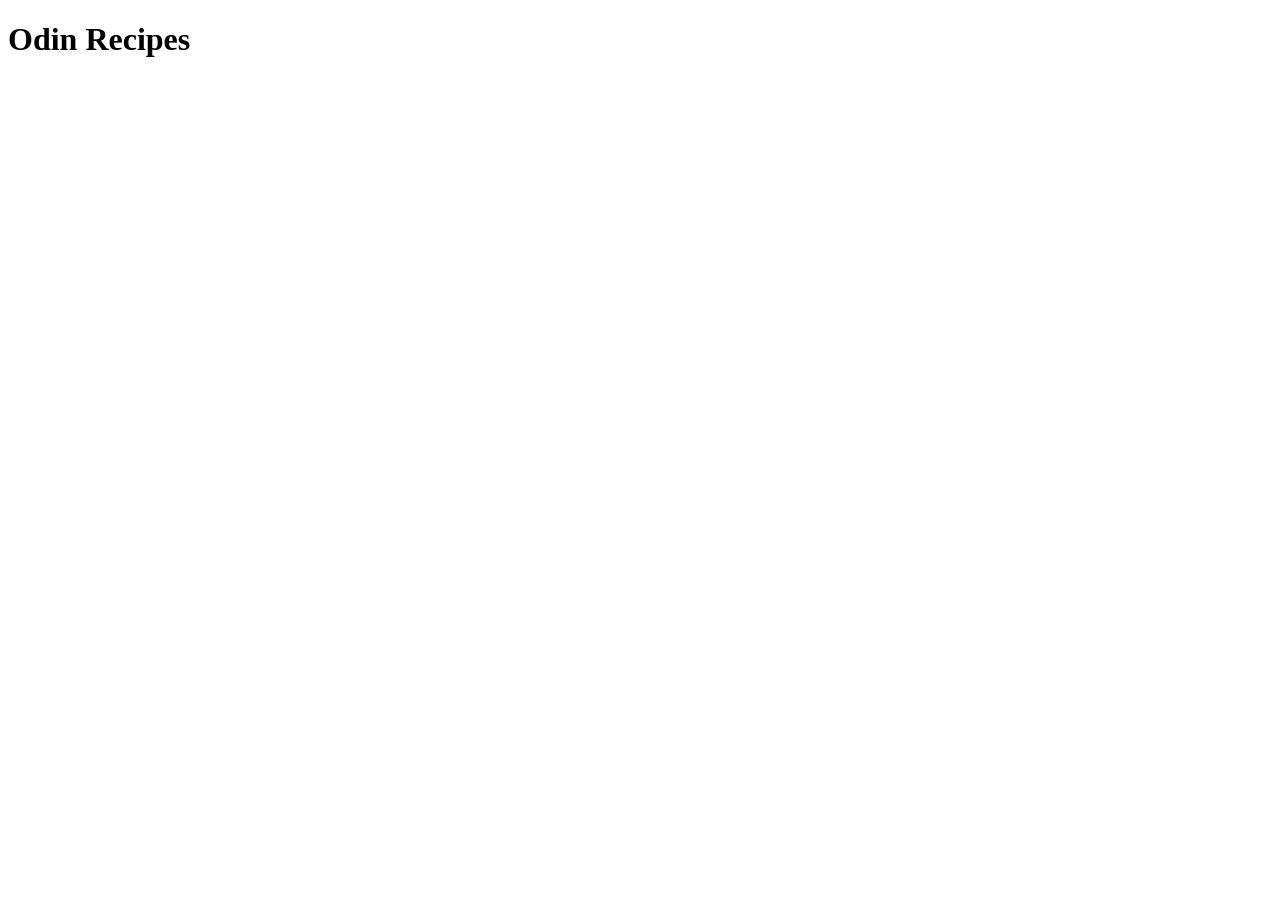
==== index.html @ 8f94f5f2 "Add README and index.html boilerplate Set up initial project structure for project. Includes initial" ====
<!DOCTYPE html>
<html lang="en">
<head>
    <meta charset="UTF-8">
    <meta name="viewport" content="width=device-width, initial-scale=1.0">
    <title>Odin Recipes</title>
</head>
<body>
    <h1>Odin Recipes</h1>
</body>
</html>
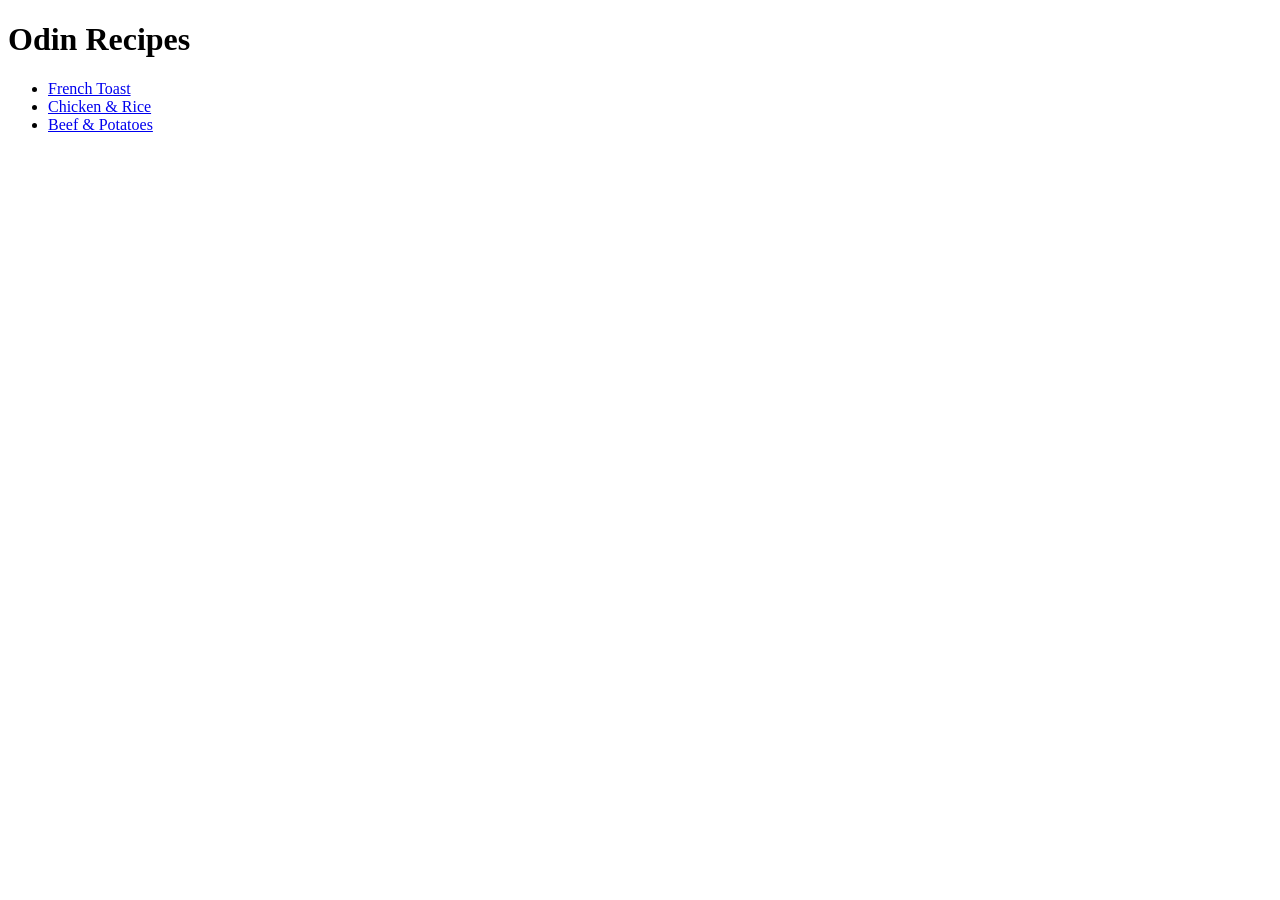
==== commit 64c3e9eb: "Fix links and add missing content to recipes Fixed navigation links across recipe pages. Added conte" ====
--- a/index.html
+++ b/index.html
@@ -7,5 +7,11 @@
 </head>
 <body>
     <h1>Odin Recipes</h1>
+    <ul>
+        <li><a href="recipes/french-toast.html" >French Toast</a></li>
+        <li><a href="recipes/chicken-rice.html">Chicken & Rice</a></li>
+        <li><a href="recipes/beef-potatoes.html">Beef & Potatoes</a></li>
+    </ul>
+    
 </body>
 </html>
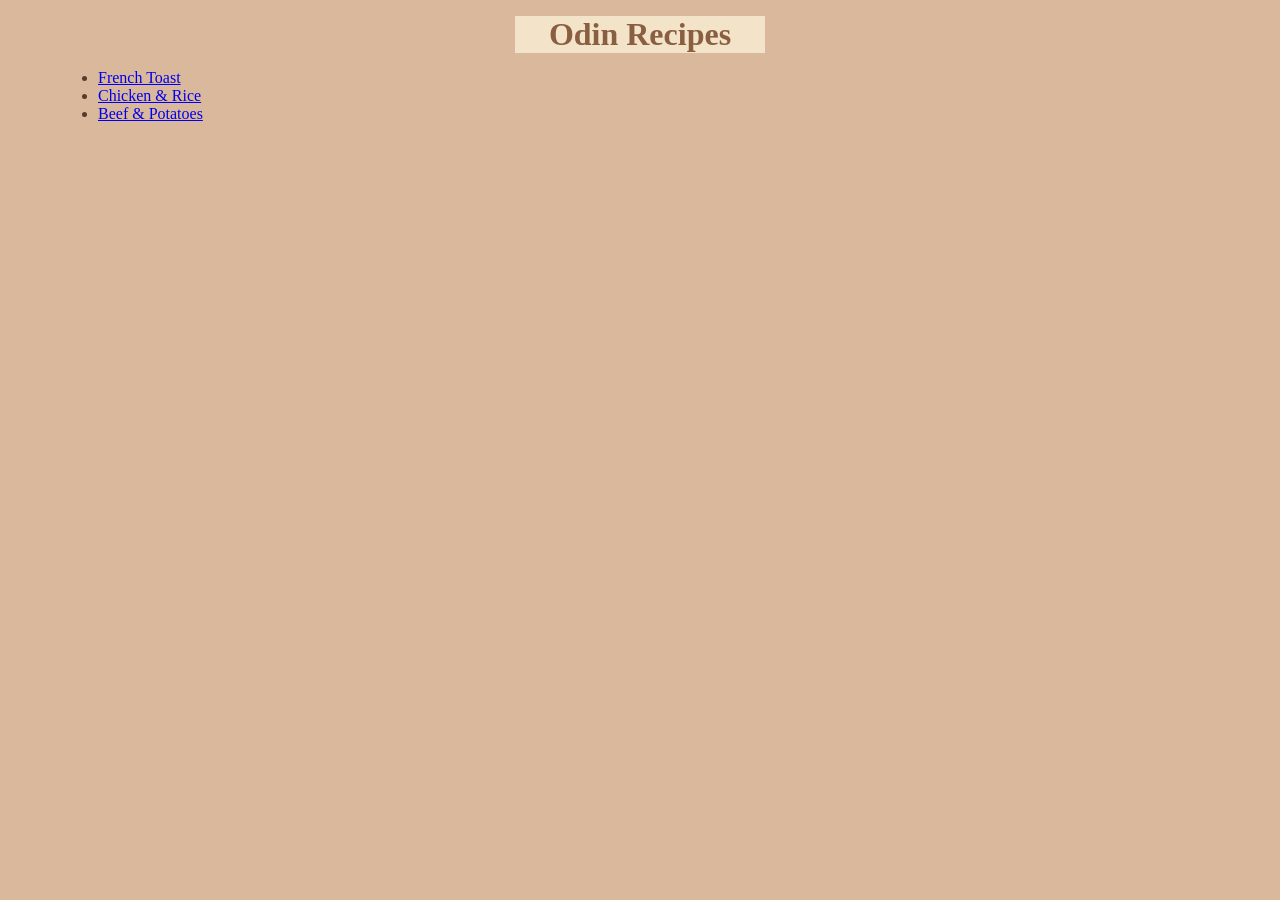
==== commit e1dacd89: "Add CSS properties and initial design Added colors, margins, padding, and font to all." ====
--- a/index.html
+++ b/index.html
@@ -4,14 +4,16 @@
     <meta charset="UTF-8">
     <meta name="viewport" content="width=device-width, initial-scale=1.0">
     <title>Odin Recipes</title>
+    <link rel="stylesheet" href="/styles.css">
 </head>
 <body>
-    <h1>Odin Recipes</h1>
-    <ul>
+    <h1 class="title">Odin Recipes</h1>
+    <div class="align">
+    <ul class="content-color">
         <li><a href="recipes/french-toast.html" >French Toast</a></li>
         <li><a href="recipes/chicken-rice.html">Chicken & Rice</a></li>
         <li><a href="recipes/beef-potatoes.html">Beef & Potatoes</a></li>
     </ul>
-    
+    </div>
 </body>
 </html>
--- a/styles.css
+++ b/styles.css
@@ -0,0 +1,45 @@
+body {
+    background-color: #dab89c;
+    font-family: Garamond, Georgia;
+}
+
+.header {
+   color: #8A5F41;
+   background-color: #F3E4C9;
+   padding: 4px;
+   width: 150px;
+   text-align: center;
+   
+}
+
+.dish {
+    text-align: center;
+    color: #8A5F41;
+    background-color: #F3E4C9;
+    padding: 6px;
+    width: 300px;
+    margin: 16px auto;
+}
+
+.dish-image {
+    display: block;
+    margin: 10px auto;
+    width: 250px;
+    border: 5px solid #F3E4C9;
+}
+
+.content-color {
+    color: #553c2a;
+}
+
+.title {
+    color:#8A5F41;
+    background-color: #F3E4C9;
+    width: 250px;
+    margin: 16px auto;
+    text-align: center;
+}
+
+.align {
+    margin: 16px 50px;
+}
